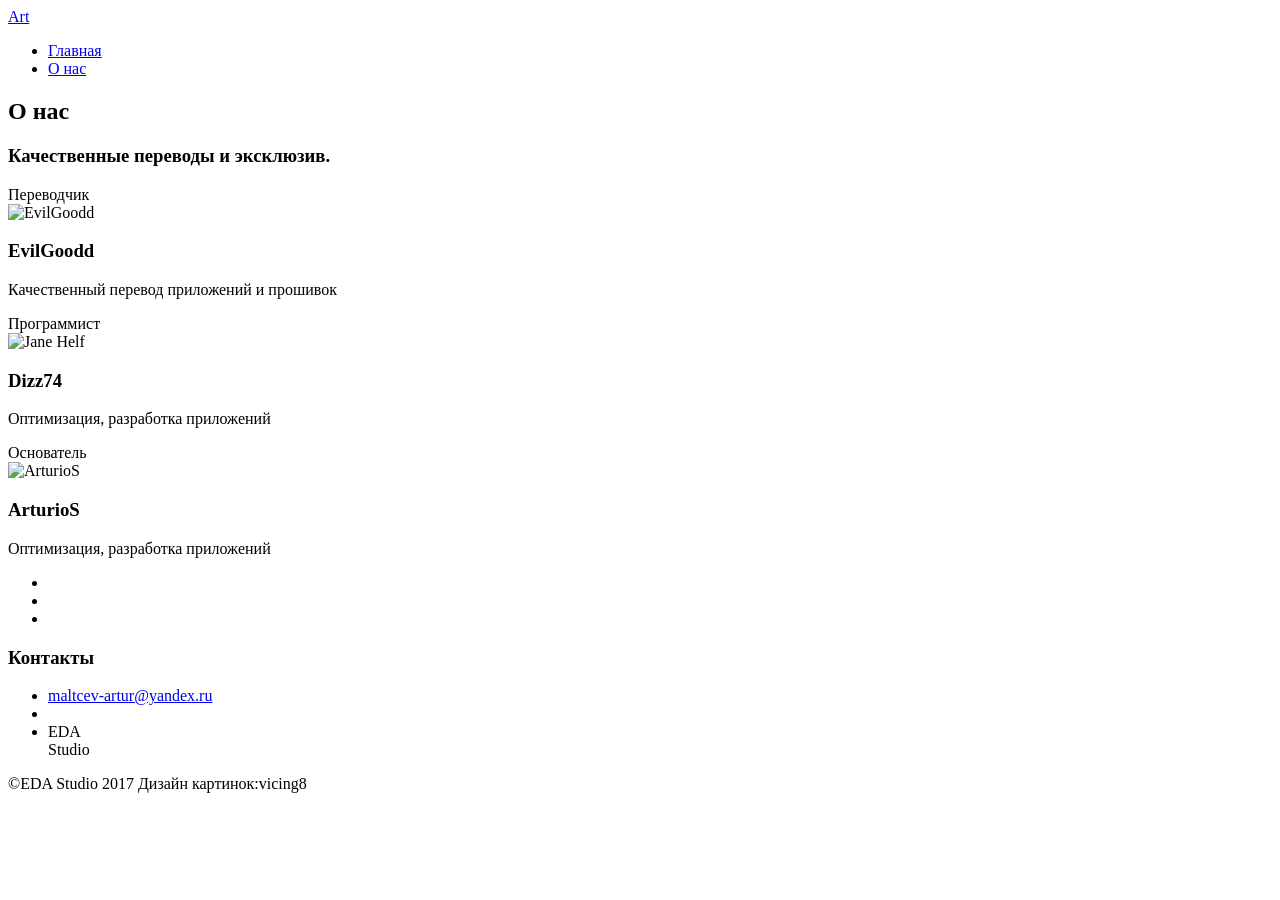
==== project/src/main/resources/templates/index.html @ c49c5a94 "Auto stash before checking out "HEAD"" ====
<!DOCTYPE html>

<html xmlns:th="http://www.thymeleaf.org" lang="ru">
<head>

<!-- Meta Tags -->
<meta http-equiv="Content-Type" content="text/html; charset=UTF-8" />
<meta name="yandex-verification" content="3c71d04ea694a40c" />
<!--<link rel="canonical" href="https://eda-studio.ru"/> -->
<link rel="shortcut icon" th:href="@{stiles/img/favicon.ico}" type="image/x-icon">

<title>Evil | Dizz | Art</title>

<meta name="description" content="Перевод приложений от Xiaomi и не только" />

<!-- Mobile Specifics -->
<meta name="viewport" content="width=device-width, initial-scale=1.0">
<meta name="HandheldFriendly" content="true"/>
<meta name="MobileOptimized" content="320"/>

<!-- Mobile Internet Explorer ClearType Technology -->
<!--[if IEMobile]>  <meta http-equiv="cleartype" content="on">  <![endif]-->

<!-- Bootstrap -->
<!-- <link rel="canonical" href="https://…"/>  -->
<link th:href="@{/css/bootstrap.min.css}" rel="stylesheet">

<!-- Main Style -->
<link  th:href="@{/css/main.css}" rel="stylesheet">

<!-- Supersized -->
<link  th:href="@{/css/supersized.css}" rel="stylesheet">
<link  th:href="@{/css/supersized.shutter.css}" rel="stylesheet">

<!-- FancyBox -->
<link  th:href="@{/css/fancybox/jquery.fancybox.css}" rel="stylesheet">

<!-- Font Icons -->
<link  th:href="@{/css/fonts.css}" rel="stylesheet">

<!-- Shortcodes -->
<link  th:href="@{/css/shortcodes.css}" rel="stylesheet">

<!-- Responsive -->
<link  th:href="@{/css/bootstrap-responsive.min.css}" rel="stylesheet">
<link  th:href="@{/css/responsive.css}" rel="stylesheet">

<!-- Supersized -->
<link  th:href="@{/css/supersized.css}" rel="stylesheet">
<link  th:href="@{/css/supersized.shutter.css}" rel="stylesheet">

<!-- Google Font -->
<link href='//fonts.googleapis.com/css?family=Titillium+Web:400,200,200italic,300,300italic,400italic,600,600italic,700,700italic,900' rel='stylesheet' type='text/css'>

<!-- Fav Icon -->
<link rel="shortcut icon" href="#">

<link rel="apple-touch-icon" href="#">
<link rel="apple-touch-icon" sizes="114x114" href="#">
<link rel="apple-touch-icon" sizes="72x72" href="#">
<link rel="apple-touch-icon" sizes="144x144" href="#">


<!-- Js -->
<script th:src="@{//ajax.googleapis.com/ajax/libs/jquery/1.9.1/jquery.min.js}"></script> <!-- jQuery Core -->
<script th:src="@{/js/bootstrap.min.js}"></script> <!-- Bootstrap -->
<script th:src="@{/js/supersized.3.2.7.min.js}"></script> <!-- Slider -->
<script th:src="@{/js/waypoints.js}"></script> <!-- WayPoints -->
<script th:src="@{/js/waypoints-sticky.js}"></script> <!-- Waypoints for Header -->
<script th:src="@{/js/jquery.isotope.js}"></script> <!-- Isotope Filter -->
<script th:src="@{/js/jquery.fancybox.pack.js}"></script> <!-- Fancybox -->
<script th:src="@{/js/jquery.fancybox-media.js}"></script> <!-- Fancybox for Media -->
<script th:src="@{/js/jquery.tweet.js}"></script> <!-- Tweet -->
<script th:src="@{/js/plugins.js}"></script> <!-- Contains: jPreloader, jQuery Easing, jQuery ScrollTo, jQuery One Page Navi -->
<script th:src="@{/js/main.js}"></script> <!-- Default JS -->
<!-- End Js -->
<!-- Modernizr -->
<script th:src="@{/js/modernizr.js}"></script>

<!-- Analytics -->
<script type="text/javascript">


</script>
<script th:src="@{stiles/js/down.js}"></script>
<!-- End Analytics -->

</head>


<body>

<!-- This section is for Splash Screen -->
<div class="ole">
<section id="jSplash">
	<div id="circle"></div>
</section>
</div>
<!-- End of Splash Screen -->

<!-- Homepage Slider -->
<!--<div id="home-slider">-->
<!--    <div class="overlay"></div>-->

<!--    <div class="slider-text">-->
<!--    	<div id="slidecaption">EDA STUDIO</div>-->
<!--    </div>-->

<!--	<div class="control-nav">-->
<!--        <a id="prevslide" class="load-item"><i class="font-icon-arrow-simple-left"></i></a>-->
<!--        <a id="nextslide" class="load-item"><i class="font-icon-arrow-simple-right"></i></a>-->
<!--        <ul id="slide-list"></ul>-->

<!--        <a id="nextsection" href="#work"><i class="font-icon-arrow-simple-down"></i></a>-->
<!--    </div>-->
<!--</div>-->
<!-- End Homepage Slider -->

<!-- Header -->
<header>
    <div class="sticky-nav">
    	<a id="mobile-nav" class="menu-nav" href="#menu-nav"></a>

        <div id="logo">
        	<a id="goUp" href="#home-slider" title="ss | Responsive One Page Template">Art</a>
        </div>

        <nav id="menu">
        	<ul id="menu-nav">
            	<li class="current"><a href="#home-slider">Главная</a></li>
<!--                <li><a href="#projects">Приложения</a></li>-->
                <li><a href="#about">О нас</a></li>
<!--                <li><a href="#contact">Контакты</a></li>-->
<!--                <li><a href="#video">Видео</a></li>-->
<!--				<li><a href="/login.php" class="external">ВХОД</a></li>-->
            </ul>
        </nav>

    </div>
</header>



<!-- About Section -->
<div id="about" class="page-alternate">
<div class="container">
    <!-- Title Page -->
    <div class="row">
        <div class="span12">
            <div class="title-page">
                <h2 class="title">О нас</h2>
                <h3 class="title-description">Качественные переводы и эксклюзив.</h3>
            </div>
        </div>
    </div>
    <!-- End Title Page -->

    <!-- People -->
    <div class="row">

        <!-- Start Profile -->
    	<div class="span4 profile">
        	<div class="image-wrap">
                <div class="hover-wrap">
                    <span class="overlay-img"></span>
                    <span class="overlay-text-thumb">Переводчик</span>
                </div>
                <img src="stiles/img/profile/profile-01.jpg" alt="EvilGoodd">
            </div>
            <h3 class="profile-name">EvilGoodd</h3>
            <p class="profile-description">Качественный перевод приложений и прошивок</p>
            <div class="social">
            	<ul class="social-icons">

                </ul>
            </div>
        </div>
        <!-- End Profile -->

        <!-- Start Profile -->
    	<div class="span4 profile">
        	<div class="image-wrap">
                <div class="hover-wrap">
                    <span class="overlay-img"></span>
                    <span class="overlay-text-thumb">Программист</span>
                </div>
                <img src="stiles/img/profile/profile-02.jpg" alt="Jane Helf">
            </div>
            <h3 class="profile-name">Dizz74</h3>
            <p class="profile-description">Оптимизация, разработка приложений</p>
            <div class="social">
            	<ul class="social-icons">

                </ul>
            </div>
        </div>
        <!-- End Profile -->

        <!-- Start Profile -->
    	<div class="span4 profile">
        	<div class="image-wrap">
                <div class="hover-wrap">
                    <span class="overlay-img"></span>
                    <span class="overlay-text-thumb">Основатель</span>
                </div>
                <img src="stiles/img/profile/profile-03.jpg" alt="ArturioS">
            </div>
            <h3 class="profile-name">ArturioS</h3>
            <p class="profile-description">Оптимизация, разработка приложений</p>

            <div class="social">
            	<ul class="social-icons">
                	<li><a href="#"><i class="font-icon-social-twitter"></i></a></li>

                    <li><a href="https://plus.google.com/u/0/101087197141648008575"><i class="font-icon-social-google-plus"></i></a></li>
                    <li><a href="https://www.facebook.com/profile.php?id=100005240070201"><i class="font-icon-social-facebook"></i></a></li>
                </ul>
            </div>
        </div>
        <!-- End Profile -->

    </div>
    <!-- End People -->
</div>
</div>
<!-- End About Section -->


<!-- Contact Section -->
<div id="contact" class="page">
<div class="container">
    <!-- Title Page -->
<!--    <div class="row">-->
<!--        <div class="span12">-->
<!--            <div class="title-page">-->
<!--                <h2 class="title">Хотели что-то спросить?</h2>-->
<!--                <h3 class="title-description">Заказать перевод или услугу? Пишите и мы Вам ответим</h3>-->
<!--            </div>-->
<!--        </div>-->
<!--    </div>-->
    <!-- End Title Page -->

    <!-- Contact Form -->
    <div class="row">
<!--    	<div class="span9">-->

<!--        	<form id="contact-form" class="contact-form" action="#">-->
<!--            	<p class="contact-name">-->
<!--            		<input id="contact_name" type="text" placeholder="Ваше имя" value="" name="name" />-->
<!--                </p>-->
<!--                <p class="contact-email">-->
<!--                	<input id="contact_email" type="text" placeholder="Ваш E-mail" value="" name="email" />-->
<!--                </p>-->
<!--                <p class="contact-message">-->
<!--                	<textarea id="contact_message" placeholder="Ваше сообщение" name="message" rows="15" cols="40"></textarea>-->
<!--                </p>-->
<!--                <p class="contact-submit">-->
<!--                	<a id="contact-submit" class="submit" href="#">Отправить</a>-->
<!--                </p>-->

<!--                <div id="response">-->

<!--                </div>-->
<!--            </form>-->

<!--        </div>-->

        <div class="span3">
        	<div class="contact-details">
        		<h3>Контакты</h3>
                <ul>
                    <li><a href="#">maltcev-artur@yandex.ru</a></li>
                    <li></li>
                    <li>
                        EDA
                        <br>
                        Studio
                        <br>

                    </li>
                </ul>
            </div>
        </div>
    </div>
    <!-- End Contact Form -->

    <!-- Our Shortcodes Section -->
<div id="shortcodes" class="page">
    <div class="container">

    <div class="row">

            <div class="span6">


                                </div>
                                 </div>
                                  </div>
</div>



</div>


<!-- Footer -->
<footer>
	<p class="credits">&copy;EDA Studio 2017  Дизайн картинок:vicing8</p>
</footer>
<!-- End Footer -->

<!-- Back To Top -->
<a id="back-to-top" href="#">
	<i class="font-icon-arrow-simple-up"></i>
</a>
<!-- End Back to Top -->




</body>
</html>
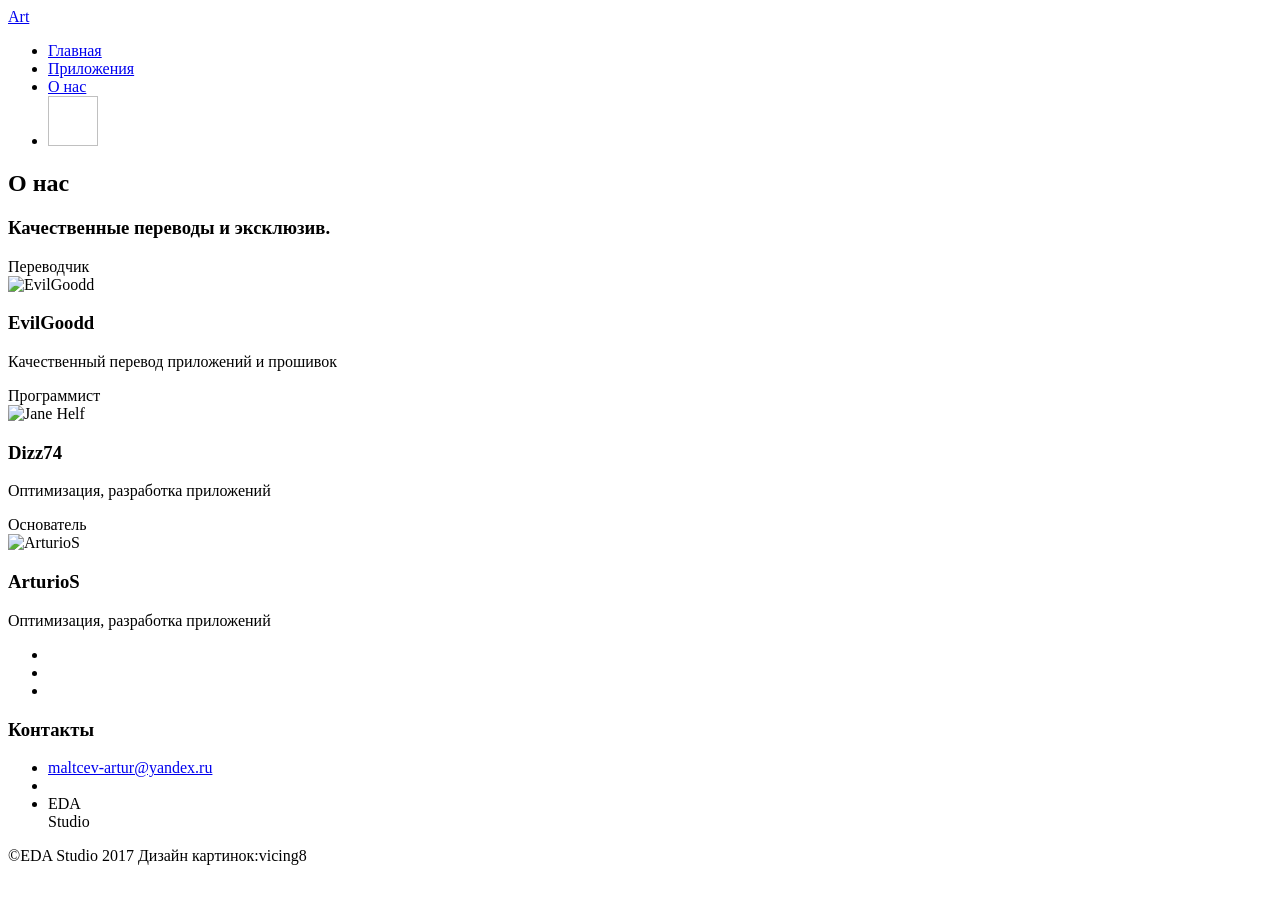
==== commit 8dad18bc: "new" ====
--- a/project/src/main/resources/templates/index.html
+++ b/project/src/main/resources/templates/index.html
@@ -2,322 +2,182 @@
 <!DOCTYPE html>
 
 <html xmlns:th="http://www.thymeleaf.org" lang="ru">
+
 <head>
+    <meta http-equiv="Content-Type" content="text/html; charset=UTF-8" />
+    <meta name="yandex-verification" content="3c71d04ea694a40c" />
+    <!--<link rel="canonical" href="https://eda-studio.ru"/> -->
+    <link rel="shortcut icon" th:href="@{stiles/img/favicon.ico}" type="image/x-icon">
 
-<!-- Meta Tags -->
-<meta http-equiv="Content-Type" content="text/html; charset=UTF-8" />
-<meta name="yandex-verification" content="3c71d04ea694a40c" />
-<!--<link rel="canonical" href="https://eda-studio.ru"/> -->
-<link rel="shortcut icon" th:href="@{stiles/img/favicon.ico}" type="image/x-icon">
+    <title>Evil | Dizz | Art</title>
 
-<title>Evil | Dizz | Art</title>
+    <meta name="description" content="Перевод приложений от Xiaomi и не только" />
+    <meta name="viewport" content="width=device-width, initial-scale=1.0">
+    <meta name="HandheldFriendly" content="true"/>
+    <meta name="MobileOptimized" content="320"/>
+    <meta http-equiv="cleartype" content="on">
 
-<meta name="description" content="Перевод приложений от Xiaomi и не только" />
+    <link th:href="@{/css/bootstrap.min.css}" rel="stylesheet">
+    <link  th:href="@{/css/main.css}" rel="stylesheet">
+    <link  th:href="@{/css/supersized.css}" rel="stylesheet">
+    <link  th:href="@{/css/supersized.shutter.css}" rel="stylesheet">
+    <link  th:href="@{/css/fancybox/jquery.fancybox.css}" rel="stylesheet">
+    <link  th:href="@{/css/fonts.css}" rel="stylesheet">
+    <link  th:href="@{/css/shortcodes.css}" rel="stylesheet">
+    <link  th:href="@{/css/bootstrap-responsive.min.css}" rel="stylesheet">
+    <link  th:href="@{/css/responsive.css}" rel="stylesheet">
+    <link  th:href="@{/css/supersized.css}" rel="stylesheet">
+    <link  th:href="@{/css/supersized.shutter.css}" rel="stylesheet">
+    <link href='//fonts.googleapis.com/css?family=Titillium+Web:400,200,200italic,300,300italic,400italic,600,600italic,700,700italic,900' rel='stylesheet' type='text/css'>
+    <link rel="shortcut icon" href="#">
+    <link rel="apple-touch-icon" href="#">
+    <link rel="apple-touch-icon" sizes="114x114" href="#">
+    <link rel="apple-touch-icon" sizes="72x72" href="#">
+    <link rel="apple-touch-icon" sizes="144x144" href="#">
 
-<!-- Mobile Specifics -->
-<meta name="viewport" content="width=device-width, initial-scale=1.0">
-<meta name="HandheldFriendly" content="true"/>
-<meta name="MobileOptimized" content="320"/>
-
-<!-- Mobile Internet Explorer ClearType Technology -->
-<!--[if IEMobile]>  <meta http-equiv="cleartype" content="on">  <![endif]-->
-
-<!-- Bootstrap -->
-<!-- <link rel="canonical" href="https://…"/>  -->
-<link th:href="@{/css/bootstrap.min.css}" rel="stylesheet">
-
-<!-- Main Style -->
-<link  th:href="@{/css/main.css}" rel="stylesheet">
-
-<!-- Supersized -->
-<link  th:href="@{/css/supersized.css}" rel="stylesheet">
-<link  th:href="@{/css/supersized.shutter.css}" rel="stylesheet">
-
-<!-- FancyBox -->
-<link  th:href="@{/css/fancybox/jquery.fancybox.css}" rel="stylesheet">
-
-<!-- Font Icons -->
-<link  th:href="@{/css/fonts.css}" rel="stylesheet">
-
-<!-- Shortcodes -->
-<link  th:href="@{/css/shortcodes.css}" rel="stylesheet">
-
-<!-- Responsive -->
-<link  th:href="@{/css/bootstrap-responsive.min.css}" rel="stylesheet">
-<link  th:href="@{/css/responsive.css}" rel="stylesheet">
-
-<!-- Supersized -->
-<link  th:href="@{/css/supersized.css}" rel="stylesheet">
-<link  th:href="@{/css/supersized.shutter.css}" rel="stylesheet">
-
-<!-- Google Font -->
-<link href='//fonts.googleapis.com/css?family=Titillium+Web:400,200,200italic,300,300italic,400italic,600,600italic,700,700italic,900' rel='stylesheet' type='text/css'>
-
-<!-- Fav Icon -->
-<link rel="shortcut icon" href="#">
-
-<link rel="apple-touch-icon" href="#">
-<link rel="apple-touch-icon" sizes="114x114" href="#">
-<link rel="apple-touch-icon" sizes="72x72" href="#">
-<link rel="apple-touch-icon" sizes="144x144" href="#">
-
-
-<!-- Js -->
-<script th:src="@{//ajax.googleapis.com/ajax/libs/jquery/1.9.1/jquery.min.js}"></script> <!-- jQuery Core -->
-<script th:src="@{/js/bootstrap.min.js}"></script> <!-- Bootstrap -->
-<script th:src="@{/js/supersized.3.2.7.min.js}"></script> <!-- Slider -->
-<script th:src="@{/js/waypoints.js}"></script> <!-- WayPoints -->
-<script th:src="@{/js/waypoints-sticky.js}"></script> <!-- Waypoints for Header -->
-<script th:src="@{/js/jquery.isotope.js}"></script> <!-- Isotope Filter -->
-<script th:src="@{/js/jquery.fancybox.pack.js}"></script> <!-- Fancybox -->
-<script th:src="@{/js/jquery.fancybox-media.js}"></script> <!-- Fancybox for Media -->
-<script th:src="@{/js/jquery.tweet.js}"></script> <!-- Tweet -->
-<script th:src="@{/js/plugins.js}"></script> <!-- Contains: jPreloader, jQuery Easing, jQuery ScrollTo, jQuery One Page Navi -->
-<script th:src="@{/js/main.js}"></script> <!-- Default JS -->
-<!-- End Js -->
-<!-- Modernizr -->
-<script th:src="@{/js/modernizr.js}"></script>
-
-<!-- Analytics -->
-<script type="text/javascript">
-
-
-</script>
-<script th:src="@{stiles/js/down.js}"></script>
-<!-- End Analytics -->
-
+    <script th:src="@{//ajax.googleapis.com/ajax/libs/jquery/1.9.1/jquery.min.js}"></script> <!-- jQuery Core -->
+    <script th:src="@{/js/bootstrap.min.js}"></script> <!-- Bootstrap -->
+    <script th:src="@{/js/supersized.3.2.7.min.js}"></script> <!-- Slider -->
+    <script th:src="@{/js/waypoints.js}"></script> <!-- WayPoints -->
+    <script th:src="@{/js/waypoints-sticky.js}"></script> <!-- Waypoints for Header -->
+    <script th:src="@{/js/jquery.isotope.js}"></script> <!-- Isotope Filter -->
+    <script th:src="@{/js/jquery.fancybox.pack.js}"></script> <!-- Fancybox -->
+    <script th:src="@{/js/jquery.fancybox-media.js}"></script> <!-- Fancybox for Media -->
+    <script th:src="@{/js/jquery.tweet.js}"></script> <!-- Tweet -->
+    <script th:src="@{/js/plugins.js}"></script> <!-- Contains: jPreloader, jQuery Easing, jQuery ScrollTo, jQuery One Page Navi -->
+    <script th:src="@{/js/main.js}"></script> <!-- Default JS -->
+    <script th:src="@{/js/modernizr.js}"></script>
+    <script type="text/javascript"></script>
+    <script th:src="@{stiles/js/down.js}"></script>
 </head>
 
 
 <body>
 
-<!-- This section is for Splash Screen -->
-<div class="ole">
-<section id="jSplash">
-	<div id="circle"></div>
-</section>
-</div>
-<!-- End of Splash Screen -->
+    <div class="ole">
+        <section id="jSplash">
+	        <div id="circle"></div>
+        </section>
+    </div>
 
-<!-- Homepage Slider -->
-<!--<div id="home-slider">-->
-<!--    <div class="overlay"></div>-->
-
-<!--    <div class="slider-text">-->
-<!--    	<div id="slidecaption">EDA STUDIO</div>-->
-<!--    </div>-->
-
-<!--	<div class="control-nav">-->
-<!--        <a id="prevslide" class="load-item"><i class="font-icon-arrow-simple-left"></i></a>-->
-<!--        <a id="nextslide" class="load-item"><i class="font-icon-arrow-simple-right"></i></a>-->
-<!--        <ul id="slide-list"></ul>-->
-
-<!--        <a id="nextsection" href="#work"><i class="font-icon-arrow-simple-down"></i></a>-->
-<!--    </div>-->
-<!--</div>-->
-<!-- End Homepage Slider -->
-
-<!-- Header -->
-<header>
-    <div class="sticky-nav">
-    	<a id="mobile-nav" class="menu-nav" href="#menu-nav"></a>
-
-        <div id="logo">
-        	<a id="goUp" href="#home-slider" title="ss | Responsive One Page Template">Art</a>
-        </div>
-
-        <nav id="menu">
-        	<ul id="menu-nav">
-            	<li class="current"><a href="#home-slider">Главная</a></li>
-<!--                <li><a href="#projects">Приложения</a></li>-->
-                <li><a href="#about">О нас</a></li>
-<!--                <li><a href="#contact">Контакты</a></li>-->
+    <header>
+        <div class="sticky-nav">
+    	    <a id="mobile-nav" class="menu-nav" href="#menu-nav"></a>
+            <div id="logo">
+        	    <a id="goUp" href="#home-slider" title="ss | Responsive One Page Template">Art</a>
+            </div>
+            <nav id="menu">
+        	    <ul id="menu-nav">
+            	    <li class="current"><a href="#home-slider">Главная</a></li>
+                    <li><a href="#projects">Приложения</a></li>
+                    <li><a href="#about">О нас</a></li>
+                    <li><img th:src="@{/img/shopping.png}" width="50" height="50"></li>
 <!--                <li><a href="#video">Видео</a></li>-->
 <!--				<li><a href="/login.php" class="external">ВХОД</a></li>-->
-            </ul>
-        </nav>
+                </ul>
+            </nav>
+        </div>
+    </header>
 
-    </div>
-</header>
+    <div id="about" class="page-alternate">
+        <div class="container">
+            <div class="row">
+                <div class="span12">
+                    <div class="title-page">
+                        <h2 class="title">О нас</h2>
+                        <h3 class="title-description">Качественные переводы и эксклюзив.</h3>
+                    </div>
+                </div>
+            </div>
 
+            <div class="row">
+    	        <div class="span4 profile">
+        	        <div class="image-wrap">
+                        <div class="hover-wrap">
+                            <span class="overlay-img"></span>
+                            <span class="overlay-text-thumb">Переводчик</span>
+                        </div>
+                        <img src="stiles/img/profile/profile-01.jpg" alt="EvilGoodd">
+                    </div>
+                    <h3 class="profile-name">EvilGoodd</h3>
+                    <p class="profile-description">Качественный перевод приложений и прошивок</p>
+                    <div class="social">
+            	        <ul class="social-icons"></ul>
+                    </div>
+                </div>
 
+    	        <div class="span4 profile">
+        	        <div class="image-wrap">
+                        <div class="hover-wrap">
+                            <span class="overlay-img"></span>
+                            <span class="overlay-text-thumb">Программист</span>
+                        </div>
+                        <img src="stiles/img/profile/profile-02.jpg" alt="Jane Helf">
+                    </div>
+                    <h3 class="profile-name">Dizz74</h3>
+                    <p class="profile-description">Оптимизация, разработка приложений</p>
+                    <div class="social">
+            	        <ul class="social-icons"></ul>
+                    </div>
+                </div>
 
-<!-- About Section -->
-<div id="about" class="page-alternate">
-<div class="container">
-    <!-- Title Page -->
-    <div class="row">
-        <div class="span12">
-            <div class="title-page">
-                <h2 class="title">О нас</h2>
-                <h3 class="title-description">Качественные переводы и эксклюзив.</h3>
+    	        <div class="span4 profile">
+        	        <div class="image-wrap">
+                        <div class="hover-wrap">
+                            <span class="overlay-img"></span>
+                            <span class="overlay-text-thumb">Основатель</span>
+                        </div>
+                        <img src="stiles/img/profile/profile-03.jpg" alt="ArturioS">
+                    </div>
+                    <h3 class="profile-name">ArturioS</h3>
+                    <p class="profile-description">Оптимизация, разработка приложений</p>
+
+                    <div class="social">
+            	        <ul class="social-icons">
+                	        <li><a href="#"><i class="font-icon-social-twitter"></i></a></li>
+                            <li><a href="https://plus.google.com/u/0/101087197141648008575"><i class="font-icon-social-google-plus"></i></a></li>
+                            <li><a href="https://www.facebook.com/profile.php?id=100005240070201"><i class="font-icon-social-facebook"></i></a></li>
+                        </ul>
+                    </div>
+                </div>
             </div>
         </div>
     </div>
-    <!-- End Title Page -->
 
-    <!-- People -->
-    <div class="row">
-
-        <!-- Start Profile -->
-    	<div class="span4 profile">
-        	<div class="image-wrap">
-                <div class="hover-wrap">
-                    <span class="overlay-img"></span>
-                    <span class="overlay-text-thumb">Переводчик</span>
+    <div id="contact" class="page">
+        <div class="container">
+            <div class="row">
+                <div class="span3">
+        	        <div class="contact-details">
+        		        <h3>Контакты</h3>
+                        <ul>
+                            <li><a href="#">maltcev-artur@yandex.ru</a></li>
+                            <li></li>
+                            <li>EDA<br>Studio<br></li>
+                        </ul>
+                    </div>
                 </div>
-                <img src="stiles/img/profile/profile-01.jpg" alt="EvilGoodd">
-            </div>
-            <h3 class="profile-name">EvilGoodd</h3>
-            <p class="profile-description">Качественный перевод приложений и прошивок</p>
-            <div class="social">
-            	<ul class="social-icons">
-
-                </ul>
             </div>
         </div>
-        <!-- End Profile -->
 
-        <!-- Start Profile -->
-    	<div class="span4 profile">
-        	<div class="image-wrap">
-                <div class="hover-wrap">
-                    <span class="overlay-img"></span>
-                    <span class="overlay-text-thumb">Программист</span>
+        <div id="shortcodes" class="page">
+            <div class="container">
+                <div class="row">
+                    <div class="span6">
+
+                    </div>
                 </div>
-                <img src="stiles/img/profile/profile-02.jpg" alt="Jane Helf">
-            </div>
-            <h3 class="profile-name">Dizz74</h3>
-            <p class="profile-description">Оптимизация, разработка приложений</p>
-            <div class="social">
-            	<ul class="social-icons">
-
-                </ul>
-            </div>
-        </div>
-        <!-- End Profile -->
-
-        <!-- Start Profile -->
-    	<div class="span4 profile">
-        	<div class="image-wrap">
-                <div class="hover-wrap">
-                    <span class="overlay-img"></span>
-                    <span class="overlay-text-thumb">Основатель</span>
-                </div>
-                <img src="stiles/img/profile/profile-03.jpg" alt="ArturioS">
-            </div>
-            <h3 class="profile-name">ArturioS</h3>
-            <p class="profile-description">Оптимизация, разработка приложений</p>
-
-            <div class="social">
-            	<ul class="social-icons">
-                	<li><a href="#"><i class="font-icon-social-twitter"></i></a></li>
-
-                    <li><a href="https://plus.google.com/u/0/101087197141648008575"><i class="font-icon-social-google-plus"></i></a></li>
-                    <li><a href="https://www.facebook.com/profile.php?id=100005240070201"><i class="font-icon-social-facebook"></i></a></li>
-                </ul>
-            </div>
-        </div>
-        <!-- End Profile -->
-
-    </div>
-    <!-- End People -->
-</div>
-</div>
-<!-- End About Section -->
-
-
-<!-- Contact Section -->
-<div id="contact" class="page">
-<div class="container">
-    <!-- Title Page -->
-<!--    <div class="row">-->
-<!--        <div class="span12">-->
-<!--            <div class="title-page">-->
-<!--                <h2 class="title">Хотели что-то спросить?</h2>-->
-<!--                <h3 class="title-description">Заказать перевод или услугу? Пишите и мы Вам ответим</h3>-->
-<!--            </div>-->
-<!--        </div>-->
-<!--    </div>-->
-    <!-- End Title Page -->
-
-    <!-- Contact Form -->
-    <div class="row">
-<!--    	<div class="span9">-->
-
-<!--        	<form id="contact-form" class="contact-form" action="#">-->
-<!--            	<p class="contact-name">-->
-<!--            		<input id="contact_name" type="text" placeholder="Ваше имя" value="" name="name" />-->
-<!--                </p>-->
-<!--                <p class="contact-email">-->
-<!--                	<input id="contact_email" type="text" placeholder="Ваш E-mail" value="" name="email" />-->
-<!--                </p>-->
-<!--                <p class="contact-message">-->
-<!--                	<textarea id="contact_message" placeholder="Ваше сообщение" name="message" rows="15" cols="40"></textarea>-->
-<!--                </p>-->
-<!--                <p class="contact-submit">-->
-<!--                	<a id="contact-submit" class="submit" href="#">Отправить</a>-->
-<!--                </p>-->
-
-<!--                <div id="response">-->
-
-<!--                </div>-->
-<!--            </form>-->
-
-<!--        </div>-->
-
-        <div class="span3">
-        	<div class="contact-details">
-        		<h3>Контакты</h3>
-                <ul>
-                    <li><a href="#">maltcev-artur@yandex.ru</a></li>
-                    <li></li>
-                    <li>
-                        EDA
-                        <br>
-                        Studio
-                        <br>
-
-                    </li>
-                </ul>
             </div>
         </div>
     </div>
-    <!-- End Contact Form -->
 
-    <!-- Our Shortcodes Section -->
-<div id="shortcodes" class="page">
-    <div class="container">
+    <footer>
+	    <p class="credits">&copy;EDA Studio 2017  Дизайн картинок:vicing8</p>
+    </footer>
 
-    <div class="row">
-
-            <div class="span6">
-
-
-                                </div>
-                                 </div>
-                                  </div>
-</div>
-
-
-
-</div>
-
-
-<!-- Footer -->
-<footer>
-	<p class="credits">&copy;EDA Studio 2017  Дизайн картинок:vicing8</p>
-</footer>
-<!-- End Footer -->
-
-<!-- Back To Top -->
-<a id="back-to-top" href="#">
-	<i class="font-icon-arrow-simple-up"></i>
-</a>
-<!-- End Back to Top -->
-
-
-
+    <a id="back-to-top" href="#">
+	    <i class="font-icon-arrow-simple-up"></i>
+    </a>
 
 </body>
 </html>
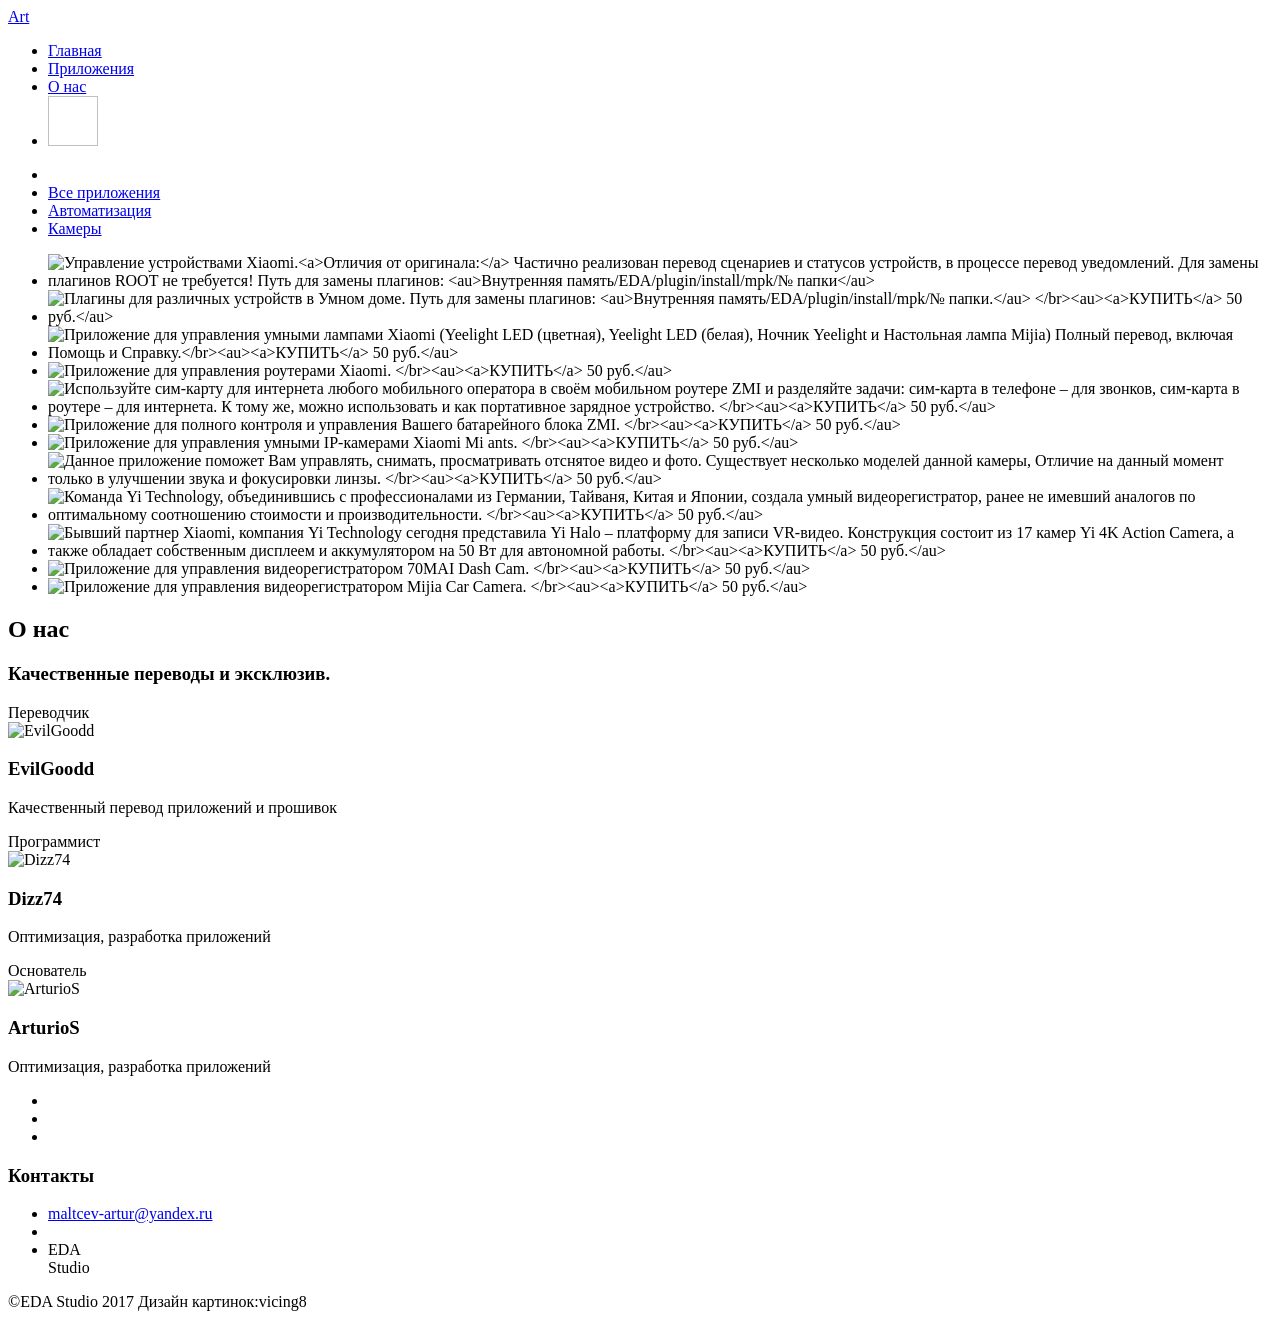
==== commit 51c4c271: "new" ====
--- a/project/src/main/resources/templates/index.html
+++ b/project/src/main/resources/templates/index.html
@@ -71,13 +71,140 @@
             	    <li class="current"><a href="#home-slider">Главная</a></li>
                     <li><a href="#projects">Приложения</a></li>
                     <li><a href="#about">О нас</a></li>
-                    <li><img th:src="@{/img/shopping.png}" width="50" height="50"></li>
-<!--                <li><a href="#video">Видео</a></li>-->
-<!--				<li><a href="/login.php" class="external">ВХОД</a></li>-->
+                    <li><a href="#"><img th:src="@{/img/shopping.png}" width="50" height="50"></a></li>
                 </ul>
             </nav>
         </div>
     </header>
+
+    <div class="row">
+        <div class="span3">
+            <nav id="options" class="work-nav">
+                <ul id="filters" class="option-set" data-option-key="filter">
+                    <li class="type-work"></li>
+
+                    <li><a href="#filter" data-option-value="*" class="selected">Все приложения</a></li>
+                    <li><a href="#filter" data-option-value=".auto">Автоматизация</a></li>
+                    <li><a href="#filter" data-option-value=".cam">Камеры</a></li>
+
+                </ul>
+            </nav>
+        </div>
+
+        <div class="span9">
+            <div class="row">
+                <section id="projects">
+                    <ul id="thumbs">
+                        <div>
+                            <li class="item-thumbs span3 auto">
+                                <a class="hover-wrap fancybox" data-fancybox-group="gallery" name="SmartHome" title="Умный дом (Mijia Home)" th:href="@{/img/work/full/SmartHome.png}" file="1" vername="Стабильную версию: "  ver="1" vername2="Версия: " file2="">
+<!--                                    <a th:href="@{'/shop/cart/add/'}" class="btn btn-primary" onclick="sendName()">В корзину</a>-->
+                                    <span class="overlay-img"></span>
+                                    <span class="overlay-img-thumb_9 font-icon-SmartHome"></span>
+                                </a>
+                                <img  th:src="@{/img/work/thumbs/Mijia_Home.png}" alt="Управление устройствами Xiaomi.<a>Отличия от оригинала:</a> Частично реализован перевод сценариев и статусов устройств, в процессе перевод уведомлений. Для замены плагинов ROOT не требуется! Путь для замены плагинов: <au>Внутренняя память/EDA/plugin/install/mpk/№ папки</au>" >
+                            </li>
+
+                        </div>
+
+
+                        <li class="item-thumbs span3 auto">
+                            <a class="hover-wrap fancybox" data-fancybox-group="gallery" name="SmartHomePlugin" title="Плагины для Умного дома" th:href="@{/img/work/full/plugin_background2.jpg}" file="" vername="плагины" ver="" file2="" vername2="плагины" ver2="">
+                                <span class="overlay-img"></span>
+                                <span class="overlay-img-thumb_7 font-icon-SmartHomePlugin"></span>
+                            </a>
+                            <img  th:src="@{/img/work/thumbs/plugin_3.png}" alt="Плагины для различных устройств в Умном доме. Путь для замены плагинов: <au>Внутренняя память/EDA/plugin/install/mpk/№ папки.</au> </br><au><a>КУПИТЬ</a> 50 руб.</au>" >
+                        </li>
+
+                        <li class="item-thumbs span3 auto">
+                            <a class="hover-wrap fancybox" data-fancybox-group="gallery" title="Yeelight" th:href="@{/img/work/full/Yeelight.png}" file=""  vername="Версия: " ver="" vername2="Версия: " file2="" ver2="">
+                                <span class="overlay-img"></span>
+                                <span class="overlay-img-thumb_8 font-icon-Yeelight"></span>
+                            </a>
+                            <img th:src="@{/img/work/thumbs/Yeelight.png}" alt="Приложение для управления умными лампами Xiaomi (Yeelight LED (цветная), Yeelight LED (белая), Ночник Yeelight и Настольная лампа Mijia) Полный перевод, включая Помощь и Справку.</br><au><a>КУПИТЬ</a> 50 руб.</au>">
+                        </li>
+
+                        <li class="item-thumbs span3 auto">
+                            <a class="hover-wrap fancybox" data-fancybox-group="gallery" title="Mi Роутер" th:href="@{/img/work/full/Mi Router.png}" file="" vername="Девлоперскую версию: " ver="">
+                                <span class="overlay-img"></span>
+                                <span class="overlay-img-thumb_9ru font-icon-Mi_Роутер"></span>
+                            </a>
+                            <img th:src="@{/img/work/thumbs/mi_wifi.png}" alt="Приложение для управления роутерами Xiaomi. </br><au><a>КУПИТЬ</a> 50 руб.</au>">
+                        </li>
+
+                        <li class="item-thumbs span3 auto">
+                            <a class="hover-wrap fancybox" data-fancybox-group="gallery" title="ZMI Portable Router" th:href="@{/img/work/full/ZMI Portable Router.png}" file="" vername="Версия: " ver="" vername2="Версия: " file2="" ver2="">
+                                <span class="overlay-img"></span>
+                                <span class="overlay-img-thumb_15 font-icon-Portable_Router"></span>
+                            </a>
+                            <img th:src="@{/img/work/thumbs/ZMI.png}" alt="Используйте сим-карту для интернета любого мобильного оператора в своём мобильном роутере ZMI и разделяйте задачи: сим-карта в телефоне – для звонков, сим-карта в роутере – для интернета. К тому же, можно использовать и как портативное зарядное устройство. </br><au><a>КУПИТЬ</a> 50 руб.</au>">
+                        </li>
+
+                        <li class="item-thumbs span3 auto">
+                            <a class="hover-wrap fancybox" data-fancybox-group="gallery" title="ZMI Smart PowerBank" th:href="@{/img/work/full/ZMI Smart PowerBank.png}" file="" vername="Версия: " ver="" file2="" vername2="Версия: " ver2="">
+                                <span class="overlay-img"></span>
+                                <span class="overlay-img-thumb_15 font-icon-Smart_PowerBank"></span>
+                            </a>
+                            <img th:src="@{/img/work/thumbs/ZMI2.png}" alt="Приложение для полного контроля и управления Вашего батарейного блока ZMI. </br><au><a>КУПИТЬ</a> 50 руб.</au>">
+                        </li>
+
+
+                        <li class="item-thumbs span3 cam">
+                            <a class="hover-wrap fancybox" data-fancybox-group="gallery" title="Yi Home (IP-Камеры)" th:href="@{/img/work/full/Yi Home.png}" file="" vername="Китайскую версию: " ver="">
+                                <span class="overlay-img"></span>
+                                <span class="overlay-img-thumb_7 font-icon-Yi_Home"></span>
+                            </a>
+                            <img th:src="@{/img/work/thumbs/YiHome.png}" alt="Приложение для управления умными IP-камерами Xiaomi Mi ants. </br><au><a>КУПИТЬ</a> 50 руб.</au>">
+                        </li>
+
+                        <li class="item-thumbs span3 cam">
+                            <a class="hover-wrap fancybox" data-fancybox-group="gallery" title="Yi Action Camera (Спортивная камера)" th:href="@{/img/work/full/Yi Action Camera.png}" file="" vername="Версия: " ver="" file2="" vername2="Версия: " ver2="">
+                                <span class="overlay-img"></span>
+                                <span class="overlay-img-thumb_16 font-icon-Yi_Action_Camera"></span>
+                            </a>
+                            <img th:src="@{/img/work/thumbs/canera.png}" alt="Данное приложение поможет Вам управлять, снимать, просматривать отснятое видео и фото.
+Существует несколько моделей данной камеры, Отличие на данный момент только в улучшении звука и фокусировки линзы. </br><au><a>КУПИТЬ</a> 50 руб.</au>">
+                        </li>
+
+                        <li class="item-thumbs span3 cam">
+                            <a class="hover-wrap fancybox" data-fancybox-group="gallery" title="Yi Car DVR (Видеорегистратор)" th:href="@{/img/work/full/Yi Car DVR.png}" file="" vername="Версия: " ver="" file2="" vername2="Версия: " ver2="">
+                                <span class="overlay-img"></span>
+                                <span class="overlay-img-thumb_10 font-icon-Yi_Car_DVR"></span>
+                            </a>
+                            <img th:src="@{/img/work/thumbs/MijiaCarCamera.png}" alt="Команда Yi Technology, объединившись с профессионалами из Германии, Тайваня, Китая и Японии, создала умный видеорегистратор, ранее не имевший аналогов по оптимальному соотношению стоимости и производительности. </br><au><a>КУПИТЬ</a> 50 руб.</au>">
+                        </li>
+
+                        <li class="item-thumbs span3 cam">
+                            <a class="hover-wrap fancybox" data-fancybox-group="gallery" title="Yi Halo (VR-Камера)" th:href="@{/img/work/full/Yi Halo.png}" file="" vername="Версия: " ver="" file2="" vername2="Версия: " ver2="">
+                                <span class="overlay-img"></span>
+                                <span class="overlay-img-thumb_7 font-icon-Yi_Halo"></span>
+                            </a>
+                            <img th:src="@{/img/work/thumbs/HALO.png}" alt="Бывший партнер Xiaomi, компания Yi Technology сегодня представила Yi Halo – платформу для записи VR-видео. Конструкция состоит из 17 камер Yi 4K Action Camera, а также обладает собственным дисплеем и аккумулятором на 50 Вт для автономной работы. </br><au><a>КУПИТЬ</a> 50 руб.</au>">
+                        </li>
+
+                        <li class="item-thumbs span3 cam">
+                            <a class="hover-wrap fancybox" data-fancybox-group="gallery" title="Видеорегистратор 70MAI Dash Сam" th:href="@{/img/work/full/70_Mai_Car_DVR.jpg}" file="" vername="Версия: " ver="" file2="" vername2="Версия: " ver2="">
+                                <span class="overlay-img"></span>
+                                <span class="overlay-img-thumb_12 font-icon-Mai_Car_DVR"></span>
+                            </a>
+                            <img th:src="@{/img/work/thumbs/70MAI Dash Сam.png}" alt="Приложение для управления видеорегистратором 70MAI Dash Сam. </br><au><a>КУПИТЬ</a> 50 руб.</au>">
+                        </li>
+
+                        <li class="item-thumbs span3 cam">
+                            <a class="hover-wrap fancybox" data-fancybox-group="gallery" title="Видеорегистратор Mijia Car Camera" th:href="@{/img/work/full/Mijia_Car_Camera.jpg}" file="" vername="Версия: " ver="" file2="" vername2="Версия: " ver2="">
+                                <span class="overlay-img"></span>
+                                <span class="overlay-img-thumb_16 font-icon-Mijia_Car_Camera"></span>
+                            </a>
+                            <img th:src="@{/img/work/thumbs/Mijia_Car_Camera.png}" alt="Приложение для управления видеорегистратором Mijia Car Camera. </br><au><a>КУПИТЬ</a> 50 руб.</au>">
+                        </li>
+
+
+                    </ul>
+                </section>
+
+            </div>
+        </div>
+    </div>
 
     <div id="about" class="page-alternate">
         <div class="container">
@@ -112,7 +239,7 @@
                             <span class="overlay-img"></span>
                             <span class="overlay-text-thumb">Программист</span>
                         </div>
-                        <img src="stiles/img/profile/profile-02.jpg" alt="Jane Helf">
+                        <img src="stiles/img/profile/profile-02.jpg" alt="Dizz74">
                     </div>
                     <h3 class="profile-name">Dizz74</h3>
                     <p class="profile-description">Оптимизация, разработка приложений</p>
